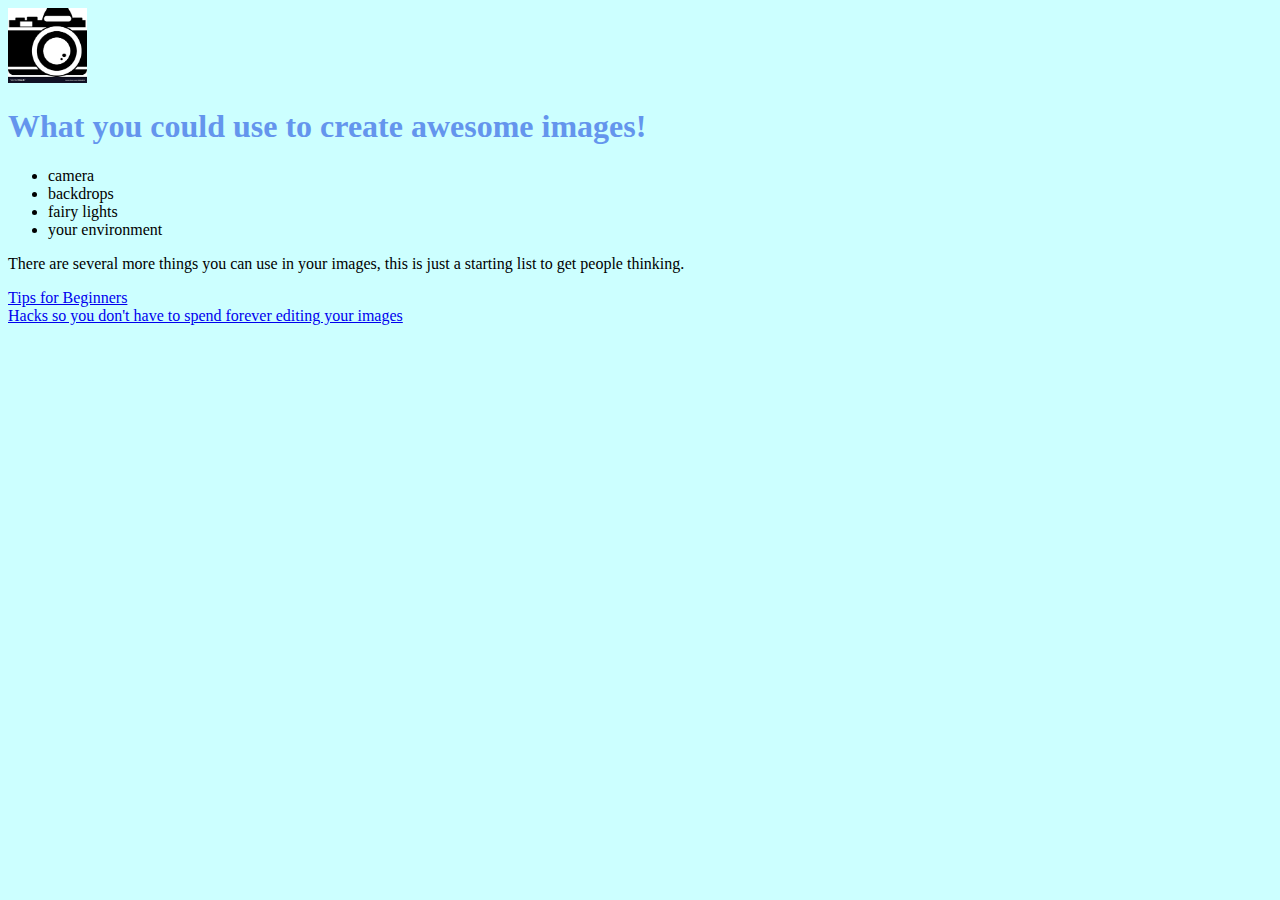
==== features.html @ bb56d52f "copied files" ====
<!DOCTYPE html>
<html lang="en">
<head>
    <meta charset="utf-8">
    <title>Features</title>
    <link rel="stylesheet" type="text/css" href="css/styles.css">
     <a href="index.html"> <img src="images/photography%20download.png" alt=" photography logo" height="75"></a>

    <h1 style="color: cornflowerblue">What you could use to create awesome images! </h1>
    <ul> 
    <li> camera </li>
    <li> backdrops</li>
    <li> fairy lights</li>
    <li> your environment</li>
    </ul>
    <p> There are several more things you can use in your images, this is just a starting list to get people thinking.</p>
    
   <a href="https://photographylife.com/photography-tips-for-beginners" target="_blank"> Tips for Beginners</a>
    
    
    <div> 
    <a href="https://www.photoblog.com/learn/20-photography-hacks-will-get-amazing-results/" target="_blank"> Hacks so you don't have to spend forever editing your images</a> 
        
    </div>    
</body>
</html>
---- css/styles.css ----
.cis260specialgreen { 
    color: #4fd0be;
    font-weight: bold
}

#cis-special-parent a { 
color:beige }

#content p { 
    color: blue; 
}


div ul li { 

color : rgb (86, 270, 190)}

body {
    background-color: #ccffff}
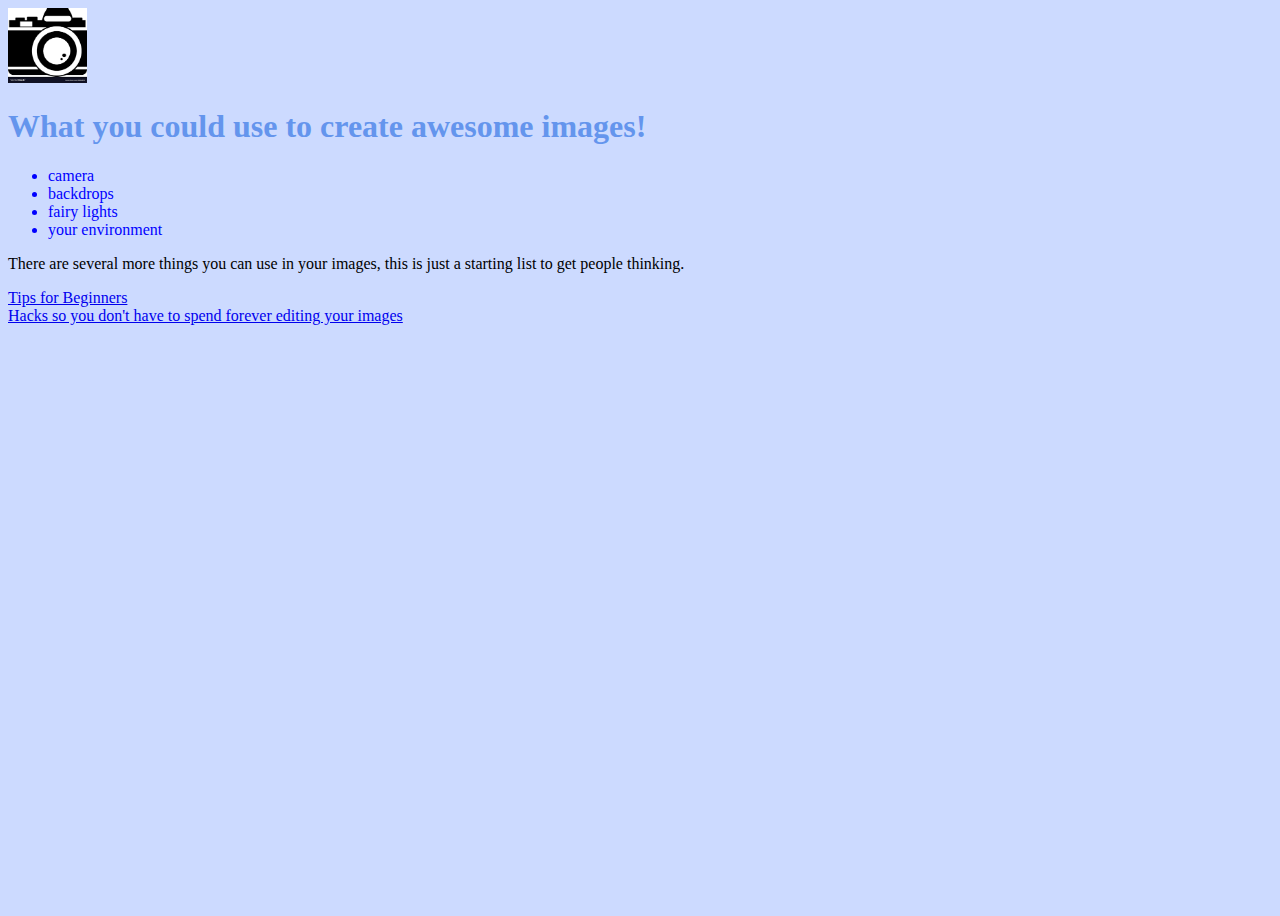
==== commit e19d69ed: "changed things for a3" ====
--- a/features.html
+++ b/features.html
@@ -8,11 +8,13 @@
      <a href="index.html"> <img src="images/photography%20download.png" alt=" photography logo" height="75"></a>
 
     <h1 style="color: cornflowerblue">What you could use to create awesome images! </h1>
+    </head>   
+ <body>   
     <ul> 
-    <li> camera </li>
-    <li> backdrops</li>
-    <li> fairy lights</li>
-    <li> your environment</li>
+    <li style= "color : blue "> camera </li>
+    <li style= "color : blue "> backdrops</li>
+    <li style= "color : blue "> fairy lights</li>
+    <li style= "color : blue "> your environment</li>
     </ul>
     <p> There are several more things you can use in your images, this is just a starting list to get people thinking.</p>
     
--- a/css/styles.css
+++ b/css/styles.css
@@ -3,19 +3,63 @@
     font-weight: bold
 }
 
-#cis-special-parent a { 
-color:beige }
 
 #content p { 
     color: blue; 
 }
 
 
+nav 
+{ display: flex;
+flex-direction: column}
+
+html {
+    box-sizing: border-box; 
+    margin: 0;
+    
+}
+
+
 div ul li { 
 
-color : rgb (86, 270, 190)}
+color :  (86, 270, 190)}
 
 body {
-    background-color: #ccffff} 
+    background-color: #ccdaff ;
+     
+    background-image:  url("https://d9j5qtehtodpj.cloudfront.net/thumbnail/?image=c3d72a19fe2611e8b0120ae0899fa718&maxWidth=800&fittedCrop=0&version=187545");  
+    background-size: cover;
+    background-position: center;
+    min-height: 100vh
+    
+    
+}
+        
+header {
+    display: flex; 
+    align-items: center
+} 
+
  
 
+@media screen and (max-width:40rem){
+    header {flex-direction: column;}
+}
+    
+
+
+
+    h2 { border: 2px solid ; border-radius: 10px; 
+        box-shadow: 5px 5px 5px #828282; 
+    } 
+
+    
+footer {
+    display: flex;
+    flex-direction: column;
+    align-items: center;
+    background-color: #555;
+    
+    
+
+    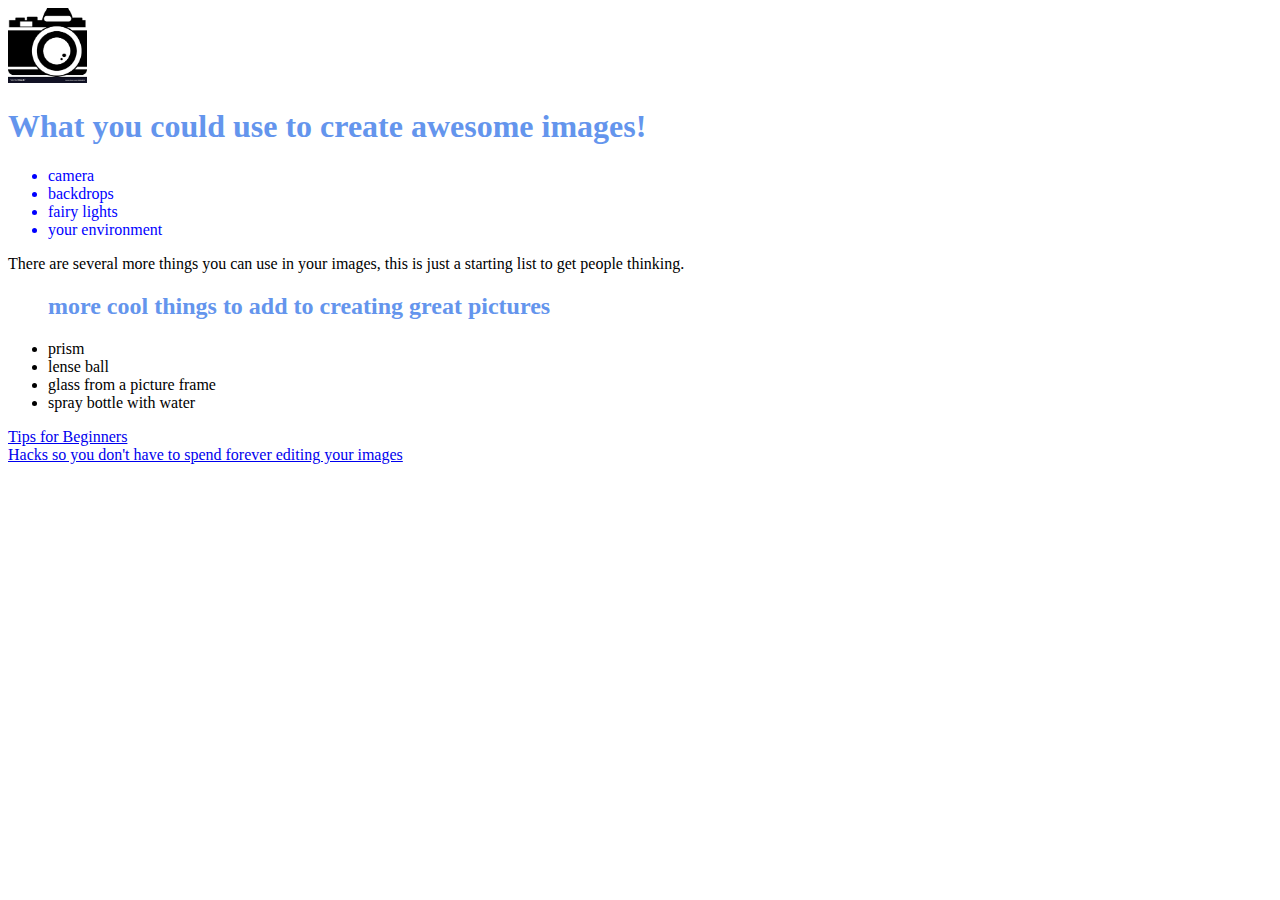
==== commit a6067511: "Fixed git" ====
--- a/features.html
+++ b/features.html
@@ -18,6 +18,17 @@
     </ul>
     <p> There are several more things you can use in your images, this is just a starting list to get people thinking.</p>
     
+    <ul>
+        <h2 style="color: cornflowerblue">more cool things to add to creating great pictures </h2>
+    <li> prism </li>  
+    <li> lense ball</li>
+    <li> glass from a picture frame</li>
+    <li> spray bottle with water</li>
+   
+    
+    
+    </ul>
+    
    <a href="https://photographylife.com/photography-tips-for-beginners" target="_blank"> Tips for Beginners</a>
     
     
